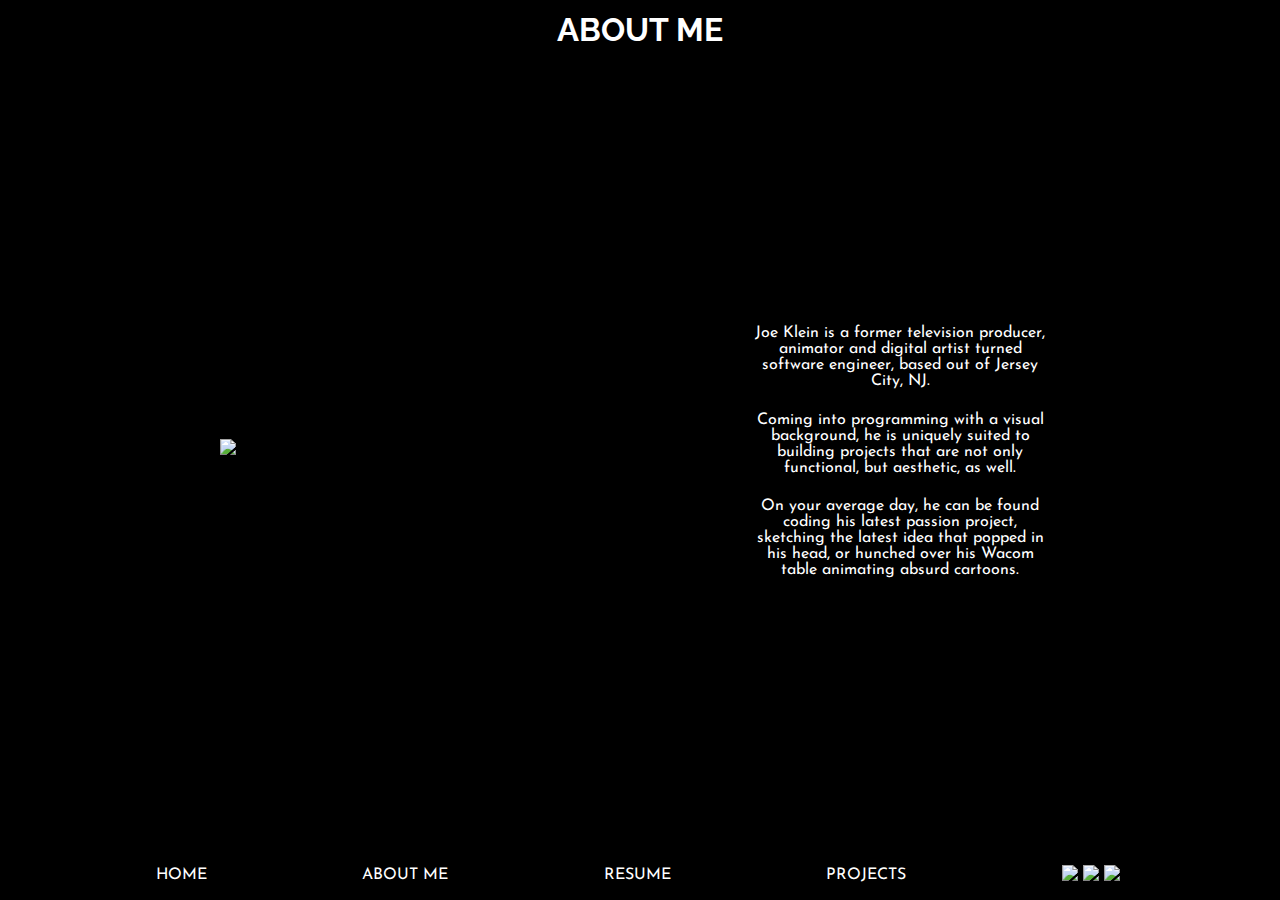
==== Website/aboutme.html @ aec7db3e "added pop out menu when menu becomes too small" ====
<!DOCTYPE html>
<html lang="en">
  <head>
    <meta charset="UTF-8" />
    <meta http-equiv="X-UA-Compatible" content="IE=edge" />
    <meta name="viewport" content="width=device-width, initial-scale=1.0" />
    <link rel="preconnect" href="https://fonts.googleapis.com" />
    <link rel="preconnect" href="https://fonts.gstatic.com" crossorigin />
    <link
      href="https://fonts.googleapis.com/css2?family=Raleway&display=swap"
      rel="stylesheet"
    />
    <link rel="preconnect" href="https://fonts.googleapis.com" />
    <link rel="preconnect" href="https://fonts.gstatic.com" crossorigin />
    <link
      href="https://fonts.googleapis.com/css2?family=Josefin+Sans:wght@300&display=swap"
      rel="stylesheet"
    />
    <link rel="stylesheet" href="style.css" />
    <script
      src="https://code.jquery.com/jquery-3.2.1.min.js"
      integrity="sha256-hwg4gsxgFZhOsEEamdOYGBf13FyQuiTwlAQgxVSNgt4="
      crossorigin="anonymous"
    ></script>
    <script src="app.js"></script>
    <link
      rel="stylesheet"
      href="https://fonts.googleapis.com/css2?family=Material+Symbols+Outlined:opsz,wght,FILL,GRAD@20..48,100..700,0..1,-50..200"
    />
    <title>ABOUT JOE KLEIN</title>
  </head>
  <body>
    <main>
      <header>
        <h1 class="page-head">ABOUT ME</h1>
      </header>
      <div class="main-container" id="aboutme">
        <div class="page-content">
          <img
            id="skeletor"
            src="http://jasonedmiston.com/admin/wp-content/uploads/Skeletor-fireplace-giclee.jpg"
          />
          <div id="my-story">
            <p>
              Joe Klein is a former television producer, animator and digital
              artist turned software engineer, based out of Jersey City, NJ.
            </p>
            <p>
              Coming into programming with a visual background, he is uniquely
              suited to building projects that are not only functional, but
              aesthetic, as well.
            </p>
            <p>
              On your average day, he can be found coding his latest passion
              project, sketching the latest idea that popped in his head, or
              hunched over his Wacom table animating absurd cartoons.
            </p>
          </div>
        </div>
      </div>
      <div class="menu-modal">
        <div class="menu-modal-text">
          <ul class="vertical-menu">
            <a class="navlinks2" href="index.html">HOME</a>
            <a class="navlinks2" href="aboutme.html">ABOUT ME</a>
            <a class="navlinks2" href="resume.html">RESUME</a>
            <a class="navlinks2" href="projects.html">PROJECTS </a>
            <div class="links2">
              <a href="http://github.com/josephklein87">
                <img src="https://i.imgur.com/HRnA2Nu.png" class="logo"
              /></a>
              <a href="https://www.linkedin.com/in/joseph-p-klein-60aa991b">
                <img src="https://i.imgur.com/Hym8OTV.png" class="logo" />
              </a>
              <a href="https://youtube.com/joekleincomedy">
                <img
                  src="https://upload.wikimedia.org/wikipedia/commons/thumb/0/09/YouTube_full-color_icon_%282017%29.svg/2560px-YouTube_full-color_icon_%282017%29.svg.png"
                  class="logo"
                />
              </a>
            </div>
          </ul>
        </div>
      </div>
      <nav>
        <ul class="bottom-links">
            <span class="material-symbols-outlined bottom-menu" id="bottom-menu">
                menu
              </span>
          <a class="navlinks" href="index.html">HOME</a>
          <a class="navlinks" href="aboutme.html">ABOUT ME</a>
          <a class="navlinks" href="resume.html">RESUME</a>
          <a class="navlinks" href="projects.html">PROJECTS </a>
          <div id="links">
            <a href="http://github.com/josephklein87">
              <img src="https://i.imgur.com/HRnA2Nu.png" class="logo"
            /></a>
            <a href="https://www.linkedin.com/in/joseph-p-klein-60aa991b">
              <img src="https://i.imgur.com/Hym8OTV.png" class="logo" />
            </a>
            <a href="https://youtube.com/joekleincomedy">
              <img
                src="https://upload.wikimedia.org/wikipedia/commons/thumb/0/09/YouTube_full-color_icon_%282017%29.svg/2560px-YouTube_full-color_icon_%282017%29.svg.png"
                class="logo"
              />
            </a>
          </div>
        </ul>
      </nav>
    </main>
  </body>
</html>
---- Website/style.css ----
html {
  height: 100%;
  margin: 0;
}
.menu-modal {
  display: none;
}

main {
  height: 100%;
}

.bottom-menu,
#bottom-menu {
  display: none;
}

.material-symbols-outlined {
  font-variation-settings: "FILL" 0, "wght" 400, "GRAD" 0, "opsz" 48;
}

body {
  font-family: "Josefin Sans", sans-serif;
  text-align: center;
  color: white;
  background-color: black;
  margin: 0;
  width: 100%;
  height: 100%;
  padding: 0%;
}

.main-container {
  display: flex;
  flex-direction: column;
  justify-content: space-evenly;
  height: 86%;
  width: 100%;
  min-height: 500px;
  overflow: scroll;
  margin: 0;
  padding-bottom: 50px;
  padding-top: 60px;
}

h1 {
  /* background-image: linear-gradient(
    rgba(0, 0, 0, 0),
    rgb(22, 22, 118),
    rgba(0, 0, 0, 0)
  ); */
  /* padding: 15px 0px 15px 0px; */
  margin: 0 0 0 0;
  color: white;
  line-height: 60px;
  position: fixed;
  top: 0;
  width: 100%;
  background-color: black;
  font-family: "Raleway", sans-serif;
}

#brand-statement {
  margin-top: 0;
  margin-bottom: 5px;
}

#brand-statement-container {
  margin: 0 10px 0 10px;
}

#contact-link {
  color: white;
  text-decoration: none;
  border: white 1px solid;
  padding: 10px;
  border-radius: 10px;
}

a {
  text-decoration: none;
}

#contact-container {
  display: flex;
  margin-bottom: 0;
  align-items: center;
  justify-content: center;
}

/* #contact-container:hover {
    color:aqua;
    cursor: pointer;
} */

#contact-link:hover {
  color: aqua;
  cursor: pointer;
  border-color: aqua;
}

#testimonials-header {
  display: inline-block;
  margin-bottom: 0;
}
#testimonial-button {
  display: flex;
  flex-direction: column;
  justify-content: center;
}

#testimonial-button:hover {
  color: aqua;
  cursor: pointer;
}

/* #testimonials-arrow:hover {
    color:aqua;
    cursor: pointer;
} */

#testimonials-container {
  display: none;
  justify-content: center;
  flex-basis: 0;
  margin-bottom: 2%;
}

.testimonials {
  background-image: linear-gradient(hwb(246 6% 31% / 0), rgb(22, 22, 118));
  margin: 0px 1% 0px 1%;
  padding: 15px;
  width: 25%;
  color: white;
  border-radius: 20px;
}

h5 {
  text-align: left;
  margin-top: 0;
  margin-bottom: 0;
}

.bottom-links {
  padding: 0;
  margin: 0;
  display: flex;
  justify-content: space-evenly;
  align-content: center;
  flex-wrap: wrap;
  color: white;
  background-color: black;
  /* background-image: linear-gradient(
    rgba(0, 0, 0, 0.273),
    rgb(22, 22, 118),
  ); */
}

nav {
  position: fixed;
  margin-top: 0px;
  bottom: 0;
  width: 100%;
}

.navlinks {
  line-height: 50px;
  color: white;
}

.logo {
  width: 30px;
  margin-right: 5px;
}

#links {
  display: flex;
  align-items: center;
  margin-top: auto;
  margin-bottom: auto;
}

/* ABOUT ME PAGE STYLING */

#skeletor {
  width: 300px;
}

#aboutme {
  min-height: 600px;
}

.page-content {
  display: flex;
  flex-direction: row;
  justify-content: space-evenly;
  align-items: center;
}

p {
  text-align: center;
  margin-bottom: 2%;
}

#my-story {
  width: 25%;
  display: flex;
  flex-direction: column;
  align-items: center;
}

/* PROJECT PAGE STYLING */

.project-header {
  margin-top: 20px;
  margin-bottom: 0;
}

#projects-content {
  padding-bottom: 60px;
  padding-top: 60px;
}

#carousel-container {
  display: flex;
  justify-content: center;
  align-items: center;
}

.carousel-images {
  display: flex;
  justify-content: center;
  padding: 0;
  width: 50%;
  margin: 2%;
  min-width: 250px;
}

.carousel-pic {
  width: 90%;
  border: white 4px solid;
  min-width: 200px;
}

.carousel-button-previous:hover {
  color: aqua;
  cursor: pointer;
}

.carousel-button-next:hover {
  color: aqua;
  cursor: pointer;
}

.carousel-images img {
  display: none;
}

.carousel-images .carousel-pic:first-of-type {
  display: block;
}

#video-thumbs img {
  width: 10%;
  margin: 10px 0 10px 0;
  min-width: 100px;
}

#video-thumbs img:hover {
  box-shadow: 0px 0px 10px white;
  width: 11%;
}

/* MODAL STYLING */

.modal {
  display: none;
  background-color: rgba(0, 0, 0, 0.4);
  position: fixed;
  top: 0;
  left: 0;
  height: 110%;
  width: 100%;
  z-index: 1;
  overflow: auto;
  /* min-height: 650px;
  max-height: 800px; */
}

#covert1080 {
  width: 500px;
  display: block;
  margin-left: auto;
  margin-right: auto;
  max-width: 500px;
}

.modal a,
p {
  text-align: center;
  padding-left: 15px;
  padding-right: 15px;
}

.close {
  color: white;
  text-align: left;
  display: inline-block;
  padding: 0;
  margin-right: 100%;
}

#covert-modal-text {
  height: 50%;
  min-height: 500px;
  max-height: 500px;
}

#v-force-text {
  max-height: 500px;
}

.modal-textbox {
  background-color: rgb(48, 48, 48);
  height: 70%;
  width: 100%;
  min-height: 550px;
  border-radius: 2px;
  margin-top: 100px;
  box-shadow: 0 10px 10px rgba(0, 0, 0, 0.2);
  padding-bottom: 20px;
}

.modal h3 {
  margin-top: 0;
}

#watch-here {
  line-height: 60px;
  color: white;
  text-decoration: underline;
}

#watch-here:hover {
  color: aqua;
  cursor: pointer;
}

iframe {
  width: 680px;
  height: 400px;
}

.close:hover {
  color: red;
}

@media (max-width: 600px) {
  #covert1080 {
    width: 300px;
  }

  iframe {
    width: 360px;
    height: 200px;
  }

  .modal-textbox,
  #covert-modal-text,
  #v-force-text {
    max-height: 400px;
    min-height: 400px;
  }

  #aboutme {
    justify-content: center;
    min-height: 550px;
    height: 84%;
  }

  html,
  body,
  .main-container {
    width: 100%;
  }

  h1 {
    margin-bottom: 0;
    z-index: 2;
  }

  #brand-statement {
    padding-top: 0;
    margin-top: 20px;
  }

  .main-container {
    justify-content: space-between;
    height: 80%;
  }

  #testimonial-button {
    margin-bottom: 10px;
  }

  #testimonials-container {
    flex-direction: column;
    align-items: center;
  }

  .testimonials {
    width: 80%;
    margin-bottom: 10px;
  }

  .page-content {
    flex-direction: column;
    align-items: center;
  }

  #skeletor {
    width: 160px;
    /* margin-top: 20px; */
  }

  #my-story {
    width: 80%;
    font-size: medium;
  }

  .navlinks,
  #links {
    display: none;
  }

  .bottom-menu, #bottom-menu {
    display: inline-block;
  }

  .bottom-menu:hover {
    color: aqua;
  }

  .menu-modal {
    display: block;
    z-index: 1;
    position: fixed;
    height: 100%;
    width: 100%;
    bottom: 0;
  }

  .vertical-menu {
    padding: 0;
    display: flex;
    flex-direction: column;
    justify-content: space-between;
    align-content: center;
    width: 100%;
    height: 90%;
    overflow: scroll;
  }

  .navlinks2 {
    color: black;
    font-size: 8vh;
  }

  .menu-modal-text {
    padding-top: 8vh;
    background-color: white;
    margin-top: 10vh;
    width: 100%;
    height: 70%;
    padding-bottom: 8vh;
  }
  nav {
    z-index: 2;
  }

  .links2 {
    display: flex;
    flex-direction: row;
    justify-content: center;
    align-items: center;
  }

  .logo {
    width: 8vh;
    margin: 0 20px 0 20px;
  }

  .bottom-links {
    display: flex;
    align-content: center;
    background-color: black;
    height: 50px;
  }
}
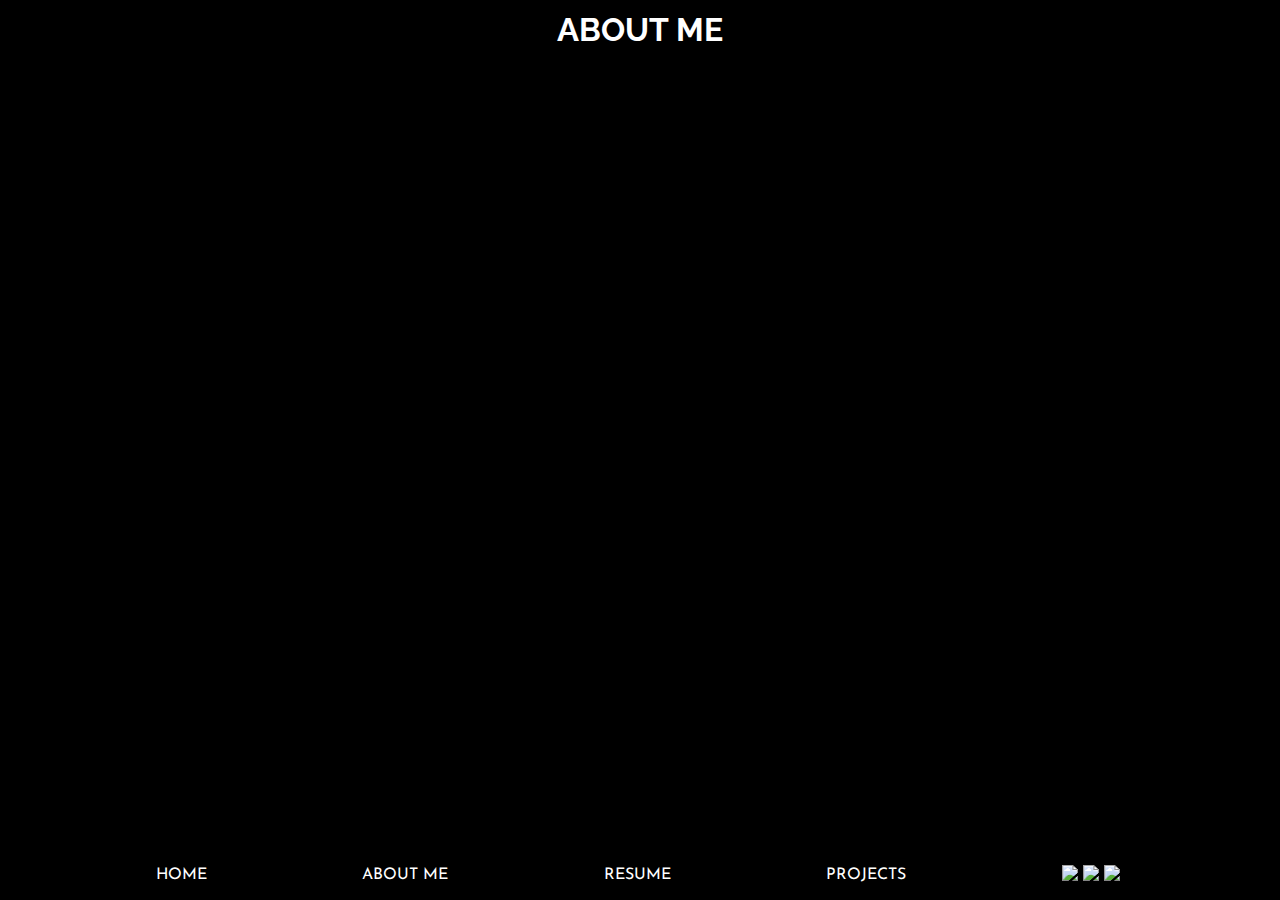
==== commit 27782642: "fixed fadeIn function loading and responsiveness of resume page" ====
--- a/Website/aboutme.html
+++ b/Website/aboutme.html
@@ -27,13 +27,15 @@
       rel="stylesheet"
       href="https://fonts.googleapis.com/css2?family=Material+Symbols+Outlined:opsz,wght,FILL,GRAD@20..48,100..700,0..1,-50..200"
     />
-    <title>ABOUT JOE KLEIN</title>
+    <title>JOE KLEIN - ABOUT ME</title>
   </head>
   <body>
     <main>
       <header>
         <h1 class="page-head">ABOUT ME</h1>
       </header>
+      <div class="pageholder">
+        <div class="hidden">
       <div class="main-container" id="aboutme">
         <div class="page-content">
           <img
@@ -58,6 +60,8 @@
           </div>
         </div>
       </div>
+    </div>
+  </div>
       <div class="menu-modal">
         <div class="menu-modal-text">
           <ul class="vertical-menu">
--- a/Website/style.css
+++ b/Website/style.css
@@ -1,6 +1,10 @@
 html {
   height: 100%;
   margin: 0;
+  background-image: url("https://i.imgur.com/r6JPltq.jpg");
+  background-color: black;
+  background-size: cover;
+  background-attachment: fixed;
 }
 .menu-modal {
   display: none;
@@ -23,7 +27,6 @@
   font-family: "Josefin Sans", sans-serif;
   text-align: center;
   color: white;
-  background-color: black;
   margin: 0;
   width: 100%;
   height: 100%;
@@ -34,13 +37,24 @@
   display: flex;
   flex-direction: column;
   justify-content: space-evenly;
-  height: 86%;
+  height: 100%;
   width: 100%;
   min-height: 500px;
   overflow: scroll;
   margin: 0;
   padding-bottom: 50px;
   padding-top: 60px;
+}
+
+.pageholder {
+  height: 86%;
+  width: 100%;
+}
+
+.hidden {
+  display: none;
+  height: 100%;
+  width: 100%;
 }
 
 h1 {
@@ -89,14 +103,13 @@
 }
 
 /* #contact-container:hover {
-    color:aqua;
-    cursor: pointer;
+    color rgb(172, 187, 218);;
 } */
 
 #contact-link:hover {
-  color: aqua;
-  cursor: pointer;
-  border-color: aqua;
+  color: rgb(172, 187, 218);
+  border-color: rgb(172, 187, 218);
+  cursor: pointer;
 }
 
 #testimonials-header {
@@ -110,13 +123,12 @@
 }
 
 #testimonial-button:hover {
-  color: aqua;
+  color: rgb(172, 187, 218);
   cursor: pointer;
 }
 
 /* #testimonials-arrow:hover {
-    color:aqua;
-    cursor: pointer;
+    color rgb(172, 187, 218);;
 } */
 
 #testimonials-container {
@@ -127,7 +139,7 @@
 }
 
 .testimonials {
-  background-image: linear-gradient(hwb(246 6% 31% / 0), rgb(22, 22, 118));
+  background-image: linear-gradient(hwb(0 0% 100% / 0), rgb(77, 84, 133));
   margin: 0px 1% 0px 1%;
   padding: 15px;
   width: 25%;
@@ -225,6 +237,7 @@
   display: flex;
   justify-content: center;
   align-items: center;
+  background-color: none;
 }
 
 .carousel-images {
@@ -243,13 +256,13 @@
 }
 
 .carousel-button-previous:hover {
-  color: aqua;
+  color: rgb(172, 187, 218);
   cursor: pointer;
 }
 
 .carousel-button-next:hover {
-  color: aqua;
-  cursor: pointer;
+  cursor: pointer;
+  color: rgb(172, 187, 218);
 }
 
 .carousel-images img {
@@ -268,7 +281,11 @@
 
 #video-thumbs img:hover {
   box-shadow: 0px 0px 10px white;
-  width: 11%;
+  cursor: pointer;
+}
+
+a:hover {
+  color: red;
 }
 
 /* MODAL STYLING */
@@ -281,10 +298,23 @@
   left: 0;
   height: 110%;
   width: 100%;
-  z-index: 1;
+  z-index: 4;
   overflow: auto;
   /* min-height: 650px;
   max-height: 800px; */
+}
+
+#wedlock-text {
+  min-height: 500px;
+  max-height: 600px;
+}
+
+#code1-modal-text {
+  background-image: url("https://i.pinimg.com/originals/da/96/22/da96228c593d53a3f932c339f5c28b21.gif");
+  background-repeat: no-repeat;
+  background-size: cover;
+  height: 200px;
+  min-height: 200px;
 }
 
 #covert1080 {
@@ -317,7 +347,7 @@
 }
 
 #v-force-text {
-  max-height: 500px;
+  max-height: 600px;
 }
 
 .modal-textbox {
@@ -342,7 +372,7 @@
 }
 
 #watch-here:hover {
-  color: aqua;
+  color: rgb(172, 187, 218);
   cursor: pointer;
 }
 
@@ -353,9 +383,78 @@
 
 .close:hover {
   color: red;
+  cursor: pointer;
+}
+
+.logo:hover {
+  cursor: pointer;
+}
+
+/* RESUME PAGE STYLING */
+
+.resume-container {
+  width: 100%;
+  height: 90%;
+}
+
+#resume-text {
+  display: flex;
+  flex-direction: column;
+  justify-content: space-evenly;
+  text-align: left;
+  padding-top: 50px;
+  padding-bottom: 50px;
+  height: 600px;
+}
+
+.resume-header {
+  text-align: left;
+}
+
+.time {
+  text-align: right;
+}
+
+.job {
+  display: flex;
+  flex-direction: column;
+  justify-content: flex-start;
+  width: 100%;
+}
+
+.resume-company {
+  text-align: left;
+  margin: 0 60px 0 60px;
+}
+
+.title-time {
+  display: flex;
+  flex-direction: row;
+  justify-content: space-between;
+  margin: 0 60px 0 60px;
+  color: red;
 }
 
 @media (max-width: 600px) {
+  .resume-company {
+    font-size: small;
+    margin: 0px 15px 0px 15px;
+  }
+
+  #resume-text {
+    padding-top: 20px;
+    padding-bottom: 20px;
+  }
+
+  .title-time {
+    font-size: small;
+    margin: 0px 15px 0px 15px;
+  }
+
+  .resume-header {
+    font-size: small;
+  }
+
   #covert1080 {
     width: 300px;
   }
@@ -367,7 +466,8 @@
 
   .modal-textbox,
   #covert-modal-text,
-  #v-force-text {
+  #v-force-text,
+  #wedlock-text {
     max-height: 400px;
     min-height: 400px;
   }
@@ -433,16 +533,22 @@
     display: none;
   }
 
-  .bottom-menu, #bottom-menu {
+  .bottom-menu,
+  #bottom-menu {
     display: inline-block;
   }
 
   .bottom-menu:hover {
-    color: aqua;
+    color: red;
+    cursor: pointer;
+  }
+
+  a:hover {
+    color: red;
+    cursor: pointer;
   }
 
   .menu-modal {
-    display: block;
     z-index: 1;
     position: fixed;
     height: 100%;
@@ -469,7 +575,7 @@
   .menu-modal-text {
     padding-top: 8vh;
     background-color: white;
-    margin-top: 10vh;
+    margin-top: 8vh;
     width: 100%;
     height: 70%;
     padding-bottom: 8vh;
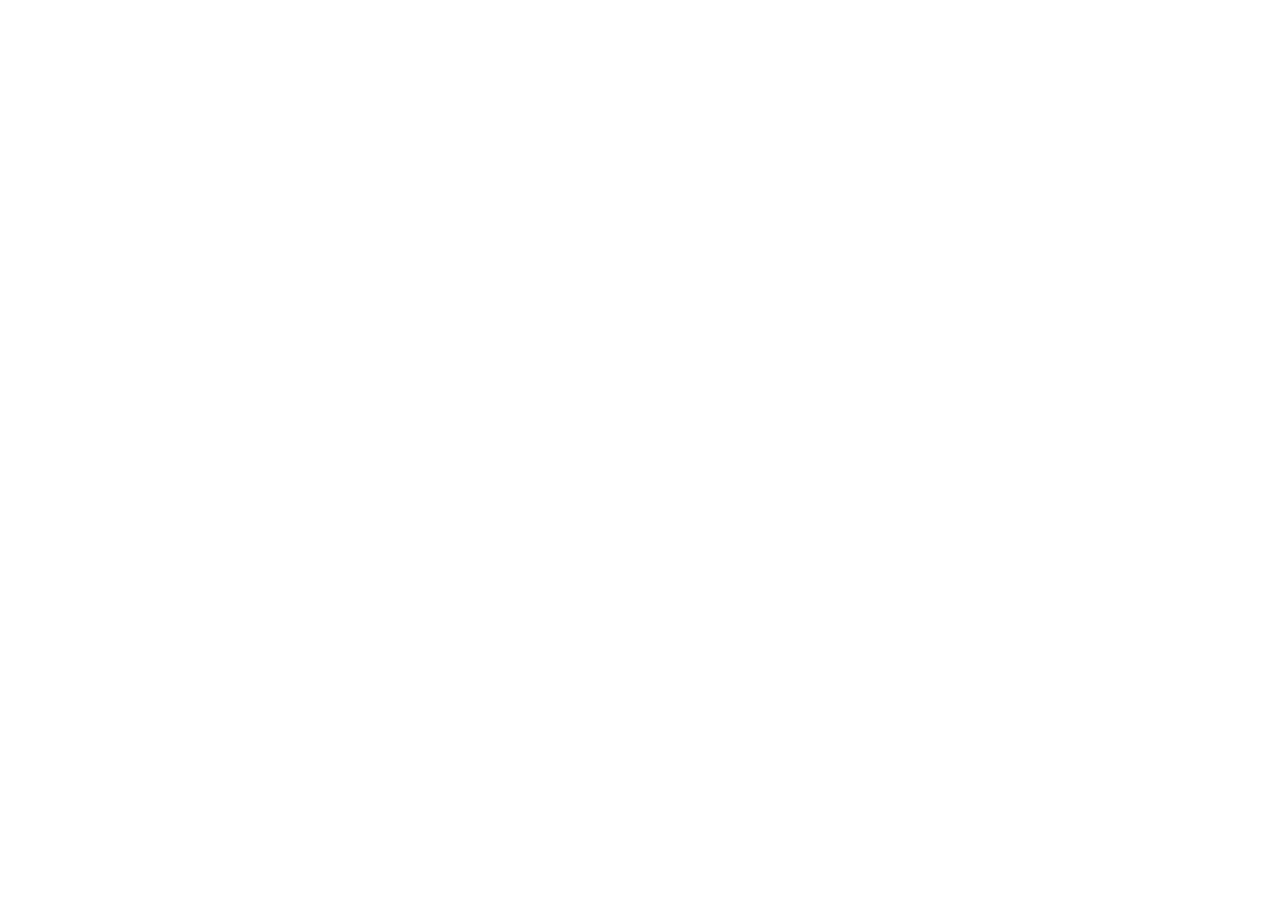
==== commit f9e7fa0e: "night mode toggle is working correctly and saves between pages" ====
--- a/Website/aboutme.html
+++ b/Website/aboutme.html
@@ -32,7 +32,11 @@
   <body>
     <main>
       <header>
-        <h1 class="page-head">ABOUT ME</h1>
+        <h1 class="page-head"><span class="material-symbols-outlined light-mode">
+          light_mode </span
+        ><span class="material-symbols-outlined dark-mode">
+          dark_mode
+          </span>ABOUT ME</h1>
       </header>
       <div class="pageholder">
         <div class="hidden">
@@ -42,17 +46,17 @@
             id="skeletor"
             src="http://jasonedmiston.com/admin/wp-content/uploads/Skeletor-fireplace-giclee.jpg"
           />
-          <div id="my-story">
-            <p>
+          <div id="my-story" class= "nightmode">
+            <p class= "nightmode">
               Joe Klein is a former television producer, animator and digital
               artist turned software engineer, based out of Jersey City, NJ.
             </p>
-            <p>
+            <p class= "nightmode">
               Coming into programming with a visual background, he is uniquely
               suited to building projects that are not only functional, but
               aesthetic, as well.
             </p>
-            <p>
+            <p class= "nightmode">
               On your average day, he can be found coding his latest passion
               project, sketching the latest idea that popped in his head, or
               hunched over his Wacom table animating absurd cartoons.
@@ -88,7 +92,7 @@
       </div>
       <nav>
         <ul class="bottom-links">
-            <span class="material-symbols-outlined bottom-menu" id="bottom-menu">
+            <span class="material-symbols-outlined bottom-menu nightmode" id="bottom-menu">
                 menu
               </span>
           <a class="navlinks" href="index.html">HOME</a>
--- a/Website/style.css
+++ b/Website/style.css
@@ -1,4 +1,5 @@
 html {
+  display: none;
   height: 100%;
   margin: 0;
   background-image: url("https://i.imgur.com/r6JPltq.jpg");
@@ -6,6 +7,35 @@
   background-size: cover;
   background-attachment: fixed;
 }
+
+.light-mode {
+  color: white;
+  float: left;
+  z-index: 4;
+  position: fixed;
+  top: 15px;
+  left: 15px;
+}
+
+.dark-mode {
+  color: black;
+  float: left;
+  z-index: 4;
+  position: fixed;
+  top: 15px;
+  left: 15px;
+}
+
+.dark-mode:hover {
+  cursor: pointer;
+  color: blue;
+}
+
+.light-mode:hover {
+  color: yellow !important;
+  cursor: pointer;
+}
+
 .menu-modal {
   display: none;
 }
@@ -69,8 +99,9 @@
   line-height: 60px;
   position: fixed;
   top: 0;
-  width: 100%;
+  z-index: 2;
   background-color: black;
+  width: 100%;
   font-family: "Raleway", sans-serif;
 }
 
@@ -107,8 +138,8 @@
 } */
 
 #contact-link:hover {
-  color: rgb(172, 187, 218);
-  border-color: rgb(172, 187, 218);
+  color: rgb(172, 187, 218) !important;
+  border-color: rgb(172, 187, 218) !important;
   cursor: pointer;
 }
 
@@ -123,7 +154,7 @@
 }
 
 #testimonial-button:hover {
-  color: rgb(172, 187, 218);
+  color: rgb(172, 187, 218) !important;
   cursor: pointer;
 }
 
@@ -255,14 +286,9 @@
   min-width: 200px;
 }
 
-.carousel-button-previous:hover {
-  color: rgb(172, 187, 218);
-  cursor: pointer;
-}
-
-.carousel-button-next:hover {
-  cursor: pointer;
-  color: rgb(172, 187, 218);
+.carousel-scroll:hover {
+  color: rgb(172, 187, 218) !important;
+  cursor: pointer;
 }
 
 .carousel-images img {
@@ -279,13 +305,16 @@
   min-width: 100px;
 }
 
-#video-thumbs img:hover {
-  box-shadow: 0px 0px 10px white;
+#code1:hover,
+#v-force:hover,
+#covert:hover,
+#wedlock:hover {
+  box-shadow: 0px 0px 15px peachpuff !important;
   cursor: pointer;
 }
 
 a:hover {
-  color: red;
+  color: red !important;
 }
 
 /* MODAL STYLING */
@@ -372,7 +401,7 @@
 }
 
 #watch-here:hover {
-  color: rgb(172, 187, 218);
+  color: rgb(172, 187, 218) !important;
   cursor: pointer;
 }
 
@@ -382,12 +411,12 @@
 }
 
 .close:hover {
-  color: red;
+  color: red !important;
   cursor: pointer;
 }
 
 .logo:hover {
-  cursor: pointer;
+  cursor: pointer !important;
 }
 
 /* RESUME PAGE STYLING */
@@ -486,7 +515,6 @@
 
   h1 {
     margin-bottom: 0;
-    z-index: 2;
   }
 
   #brand-statement {
@@ -539,12 +567,12 @@
   }
 
   .bottom-menu:hover {
-    color: red;
+    color: red !important;
     cursor: pointer;
   }
 
   a:hover {
-    color: red;
+    color: red !important;
     cursor: pointer;
   }
 
